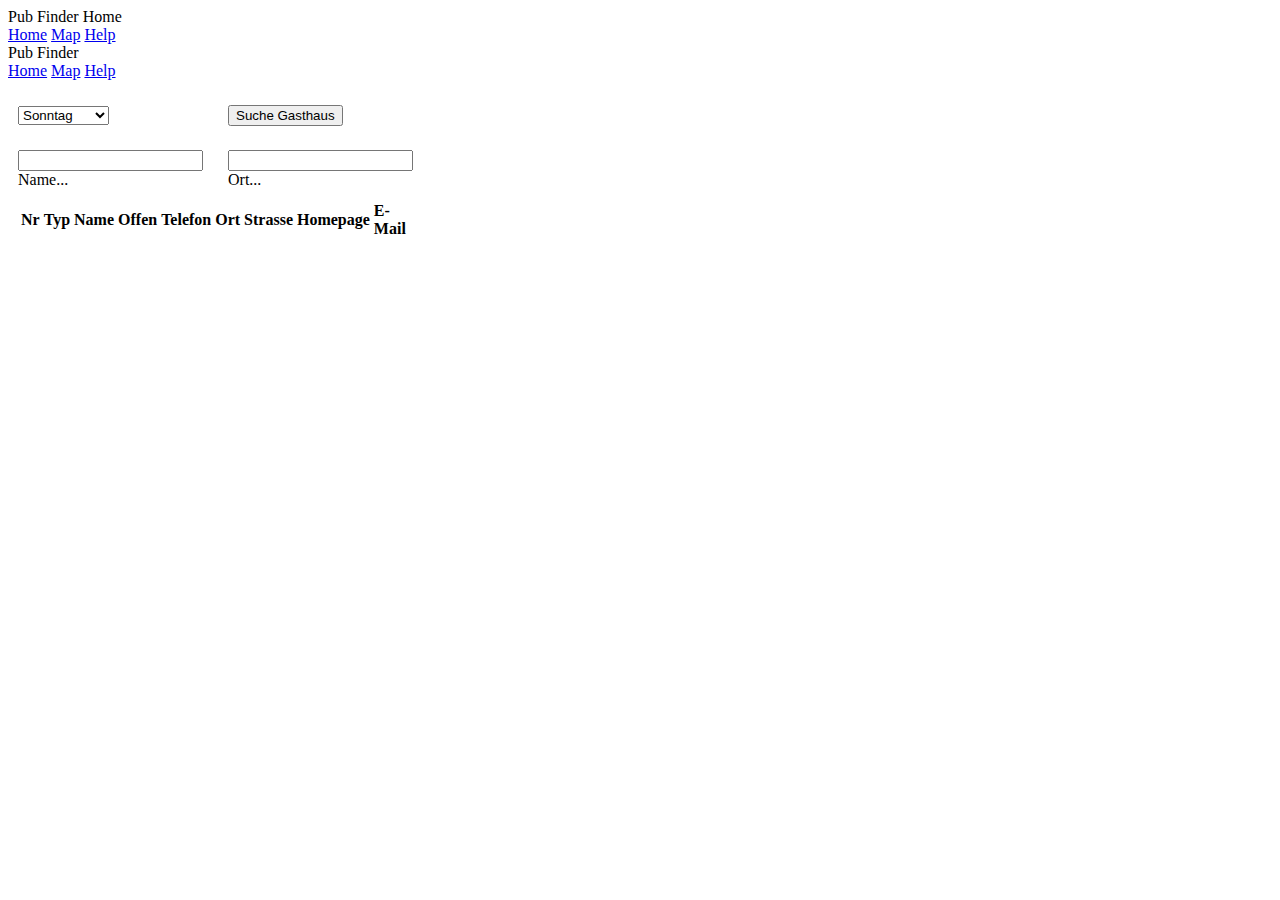
==== index.html @ 4e2fa3d3 "comments added" ====
<!DOCTYPE html>
<html lang="en">
<head>
    <meta charset="UTF-8">
    <meta name="viewport" content="width=device-width, initial-scale=1.0">
    <title>Pub Finder</title>
    <script type="text/javascript" src="pubs_list.js"></script>
    <link rel="stylesheet" href="https://fonts.googleapis.com/icon?family=Material+Icons">
    <link rel="stylesheet" href="https://code.getmdl.io/1.3.0/material.indigo-pink.min.css">
    <script defer src="https://code.getmdl.io/1.3.0/material.min.js"></script>
    <link rel="stylesheet" href="style.css">
    <link rel="manifest" href="manifest.json">
    <link rel="apple-touch-icon" href="img/beer-icon3.png">
</head>


<body onload="setDefault()">
    <!-- Always shows a header, even in smaller screens. -->
    <div class="mdl-layout mdl-js-layout mdl-layout--fixed-header">
        <header class="mdl-layout__header">
        <div class="mdl-layout__header-row">
            <!-- Title -->
            <span class="mdl-layout-title">Pub Finder Home</span>
            <!-- Add spacer, to align navigation to the right -->
            <div class="mdl-layout-spacer"></div>
            <!-- Navigation. We hide it in small screens. -->
            <nav class="mdl-navigation mdl-layout--large-screen-only">
            <a class="mdl-navigation__link" href="index.html">Home</a>
            <a class="mdl-navigation__link" href="pub_maps.html">Map</a>
            <a class="mdl-navigation__link" href="pub_help.html">Help</a>
            </nav>
        </div>
        </header>
        <div class="mdl-layout__drawer">
        <span class="mdl-layout-title">Pub Finder</span>
        <nav class="mdl-navigation">
            <a class="mdl-navigation__link" href="index.html">Home</a>
            <a class="mdl-navigation__link" href="pub_maps.html">Map</a>
            <a class="mdl-navigation__link" href="pub_help.html">Help</a>
        </nav>
        </div>
        <main class="mdl-layout__content">
            <div class="page-content" id="page_home"><!-- Your content goes here -->
                <div class="mdl-textfield mdl-js-textfield mdl-textfield--floating-label">
                        <select class="mdl-textfield__input" id="day_selector" name="Tagesliste">
                            <option value="So">Sonntag</option>
                            <option value="Mo">Montag</option>
                            <option value="Di">Dienstag</option>
                            <option value="Mi">Mittwoch</option>
                            <option value="Do">Donnerstag</option>
                            <option value="Fr">Freitag</option>
                            <option value="Sa">Samstag</option>
                        </select>
                </div>        
                <div>
                    <button class="mdl-button mdl-js-button mdl-button--raised mdl-js-ripple-effect mdl-button--accent" id="findpub">
                        Suche Gasthaus
                    </button>
                </div>
                <div class="mdl-textfield mdl-js-textfield" id="Div_NameFilter">
                    <input class="mdl-textfield__input" type="text" id="Input_NameFilter" onkeyup="filterPubs(1)">
                    <label class="mdl-textfield__label" for="Input_NameFilter">Name...</label>
                </div>
                <div class="mdl-textfield mdl-js-textfield" id="Div_LocationFilter">
                    <input class="mdl-textfield__input" type="text" id="Input_LocationFilter" onkeyup="filterPubs(2)">
                    <label class="mdl-textfield__label" for="Input_LocationFilter">Ort...</label>
                </div>
                
                <table class="mdl-data-table mdl-js-data-table mdl-shadow--2dp" id = "pub_table">
                    <thead>
                    <tr>
                        <th class="mdl-data-table__cell--non-numeric">Nr</th>
                        <th class="mdl-data-table__cell--non-numeric">Typ</th>
                        <th class="mdl-data-table__cell--non-numeric">Name</th>
                        <th class="mdl-data-table__cell--non-numeric">Offen</th>
                        <th class="mdl-data-table__cell--non-numeric">Telefon</th>
                        <th class="mdl-data-table__cell--non-numeric">Ort</th>
                        <th class="mdl-data-table__cell--non-numeric">Strasse</th>
                        <th class="mdl-data-table__cell--non-numeric">Homepage</th>
                        <th class="mdl-data-table__cell--non-numeric">E-Mail</th>
                    </tr>
                    </thead>
                    <tbody id = "pub_table_body"></tbody>
                </table>
            </div>
        </main>
    </div>
</body>

<script>
    // global variables
    const sb_days = document.getElementById('day_selector');
    const tbl_foundpubs = document.getElementById('pub_table');
    let tbl_body;
    
    // different events are used in chrome desktop browser and on apple mobile devices
    // Chrome:          onclick
    // Apple mobile:    ontouchstart
    if (navigator.userAgent.indexOf("Chrome") > -1) {
        console.log("Chrome");
        document.getElementById('findpub').onclick = btn_findpub_clicked;
    }else {
        // Safari on iphone and ipad uses ontouchstart
        console.log("No Chrome");
        document.getElementById('findpub').ontouchstart = btn_findpub_clicked;
    }

    // this function is called when the button with the id findpub is clicked
    function btn_findpub_clicked(){
        console.log("Selected Day: " + sb_days.value);
        findopenpubs(sb_days.value);
    }
    
    // set the default day in the day selection list
    function setDefault() {
        document.body.style.overflow = "auto";
        const currentDate = new Date();
        const today = currentDate.getDay(); // Returns a number from 0 (Sunday) to 6 (Saturday)
        //console.log(today);
        sb_days[today].selected=true;
    }

    // central function to find open pubs and fill the found pubs array with the pub objects
    // after the array has been filled, the data is transferred to the table (createTableData)
    function findopenpubs(sday) {
    
        const arr_foundpubs = new Array();
        
        for(let i = 1; i < tbl_foundpubs.rows.length;){
            tbl_foundpubs.deleteRow(i);
        }

        // loop through the pub json list to find a pub for the selected short day
        for (let i = 0; i < pubs.length; i++) {
            for (let j = 0; j < pubs[i].opendays.length; j++) {
        
                if (sday == pubs[i].opendays[j]) {
                    
                    let obj_pub = {
                        "name":     pubs[i].name,
                        "type":     pubs[i].type,
                        "address":  pubs[i].address.zipcode + " " + pubs[i].address.location,
                        "street":   pubs[i].address.street,
                        "open":     pubs[i].openhours[j],
                        "phone":    pubs[i].contact.phone,
                        "homepage": pubs[i].contact.homepage,
                        "mail":     pubs[i].contact.mail
                    }
                    arr_foundpubs.push(obj_pub);
                } 
            }   
        }

        if (arr_foundpubs.length == 0) {
            alert("Kein Restaurant gefunden")
        } else { 
            createTableData(arr_foundpubs);
        }
    }

    // create the html string for each row 
    function createTableData (pub_array) {
        let tbl_body = document.getElementById('pub_table_body');
            
        for (let i = 0; i < pub_array.length; i++) {
            let hyp="";
            let pub_imagelink="";
            let email="";
            let phone="";
            // dtermine index number
            let nr = padWithLeadingZeros(i+1, 2);
            // get th ename of the image related to the pub type
            let pub_type_image = "img/" + getImageName(pub_array[i].type);

            // cretae URL string for the pub homepage
            if (pub_array[i].homepage) {
                hyp="<a href=" + pub_array[i].homepage + " " + "target=" + '"_blank"'  + ">" + pub_array[i].homepage  + "</a>";
                pub_imagelink = "<a href=" + pub_array[i].homepage + " " + "target=" + '"_blank"'  + ">" + "<img src = " + pub_type_image + ">" + "</a>";
            }
            // create the mail URL string
            if (pub_array[i].mail) {
                email="<a href=" + "mailto:" + pub_array[i].mail + ">" + pub_array[i].mail + "</a>";
            }
            // creta the phone URL string
            if (pub_array[i].phone) {
                phone="<a href=" + "tel://" + pub_array[i].phone + ">" + pub_array[i].phone + "</a>";
            }
            
            console.log(nr, " ",pub_array[i].type, pub_array[i].name, " ", pub_array[i].address, " ", pub_array[i].street, " ", pub_array[i].open);
            console.log(hyp);
            console.log(email);
            console.log(phone);
            let row = "<tr>" +
                                "<td " + "class=" + "mdl-data-table__cell--non-numeric" +">" + nr + "</td>" +
                                "<td " + "class=" + "mdl-data-table__cell--non-numeric" +">" + pub_imagelink + "</td>" +
                                "<td " + "class=" + "mdl-data-table__cell--non-numeric" +">" + pub_array[i].name + "</td>" +
                                "<td " + "class=" + "mdl-data-table__cell--non-numeric" +">" + pub_array[i].open + "</td>" +
                                "<td " + "class=" + "mdl-data-table__cell--non-numeric" +">" + phone + "</td>" +
                                "<td " + "class=" + "mdl-data-table__cell--non-numeric" +">" + pub_array[i].address + "</td>" +
                                "<td " + "class=" + "mdl-data-table__cell--non-numeric" +">" + pub_array[i].street + "</td>" +
                                "<td " + "class=" + "mdl-data-table__cell--non-numeric" +">" + hyp + "</td>" +
                                "<td " + "class=" + "mdl-data-table__cell--non-numeric" +">" + email + "</td>" +
                        "</tr>";

            // add the row to the table
            tbl_body.innerHTML += row;                          
        }
    }

    // help function to generate leading zeroes
    function padWithLeadingZeros(num, totalLength) {
        return String(num).padStart(totalLength, '0');
    }
        
    // function to get the image name to the corresponding pub type
    function getImageName(type) {
        let imagename = '';

        switch(type) {
            case 'fränkisch':
            imagename = 'frankonia-flag.png';
            break;
            case 'italienisch':
                imagename = 'italy-flag.png';
            break;
            case 'türkisch':
                imagename = 'turkish-flag.png';
            break;
            case 'griechisch':
                imagename = 'greece-flag.png';
            break;
            case 'Cafe':
                imagename = 'coffee-flag.png';
            break;
            case 'serbisch':
                imagename = 'serbia-flag.png';
            break;
            case 'thailändisch':
                imagename = 'thailand-flag.png';
            break;
            case 'ungarisch':
                imagename = 'hungary-flag.png';
            break;
            case 'amerikanisch':
                imagename = 'usa-flag.png';
            break;
            case 'windbeutel':
                imagename = 'windbeutel.png';
            break;
            case 'Steak':
                imagename = 'tomahawk-steak.png';
            break;
            default:
                imagename = '';
        }
        console.log('type:' + type );
        console.log('image:' + "<" + imagename + ">");
        return String(imagename);
    }
    

    // filter for pub name or location
    function filterPubs(filterno) {
        // Declare variables
        let input, filter, table, tr, td, i, txtValue, col;

        switch(filterno) {
            case 1:
            input = document.getElementById("Input_NameFilter");
            col=2;
            break;
            case 2:
            input = document.getElementById("Input_LocationFilter");
            col=5;
            break;
            
            default:
            // code block
        }

        
        filter = input.value.toUpperCase();
        tr = tbl_foundpubs.getElementsByTagName("tr");

        // Loop through all table rows, and hide those who don't match the search query
        for (i = 0; i < tr.length; i++) {
            td = tr[i].getElementsByTagName("td")[col];
            if (td) {
                txtValue = td.textContent || td.innerText;
                    if (txtValue.toUpperCase().indexOf(filter) > -1) {
                        tr[i].style.display = "";
                    } else {
                        tr[i].style.display = "none";
                    }
            }
        }
  }
</script>
</html>
---- style.css ----
#page_home {
    padding: 10px;
    overflow: scroll; 
    overflow: auto;
    display: grid;
    gap: 10px;
    grid-template-rows: repeat(1, 50px);
    grid-template-columns: repeat(2 , 200px);
    justify-items: left;
    align-items: center;
    
}

#page_pubmap {
    padding: 10px;
    overflow: scroll; 
    overflow: auto;
    display: grid;
    gap: 10px;
    grid-template-rows: repeat(1, 50px);
    grid-template-columns: repeat(2 , 200px);
    justify-items: left;
    align-items: center;
    
}

#page_help {
    padding: 10px;
    overflow: scroll; 
    overflow: auto;
}


/*
.mdl-textfield__input {
    width: 40%;
    
    }


.mdl-button {
    left: 150px;
    text-align: left;
    width: 160px;
    
}
*/

.mdl-data-table__cell--non-numeric {
    text-align: left;
}

.anchor_cell {
    display: block;
}

#pub_map {
    margin: 0;
    padding: 0;
    height: 80%;
  }

  #pub_address {
    padding: 10px;
    

  }

  #pub_opening {
    padding: 10px;
    

  }
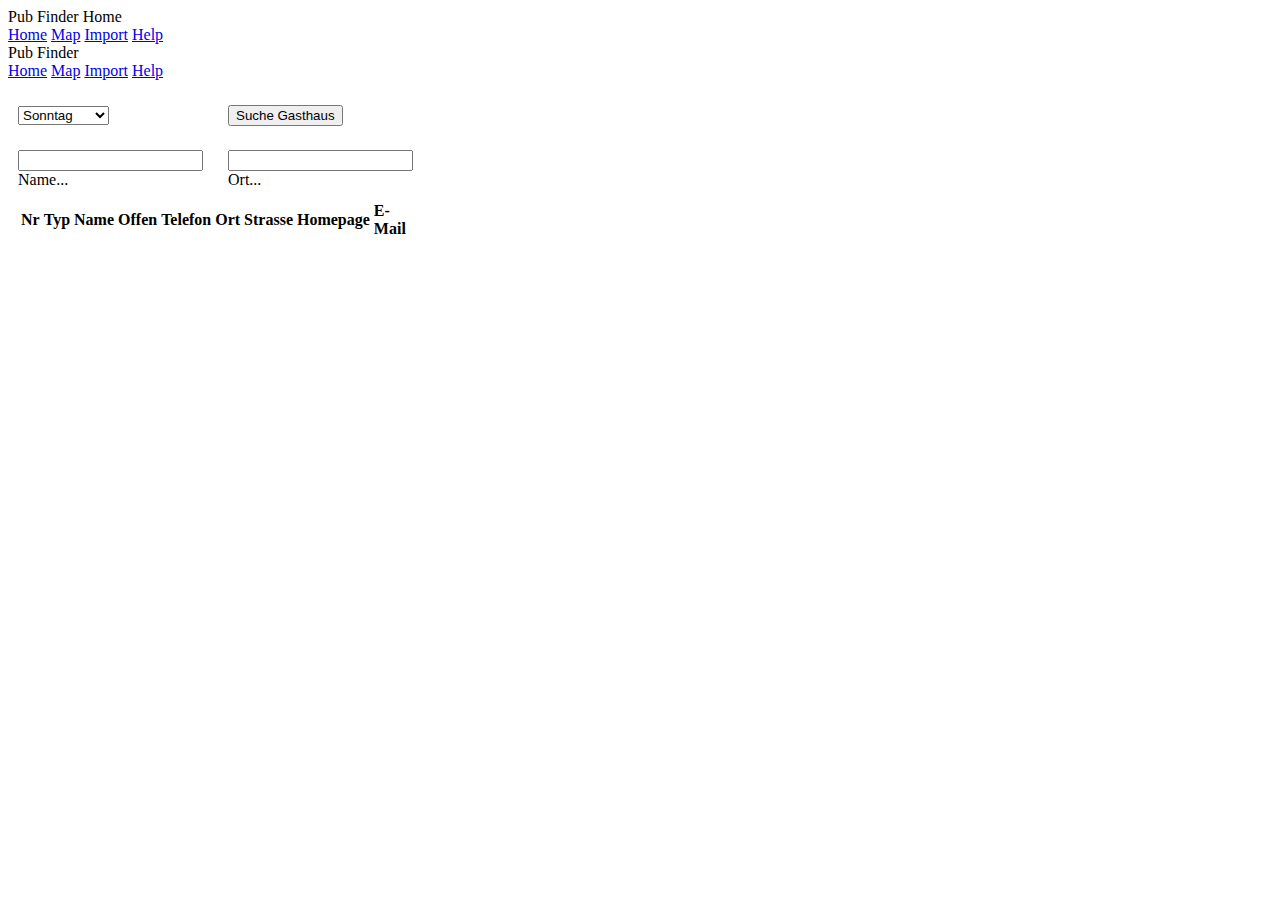
==== commit 147c9d07: "test import" ====
--- a/index.html
+++ b/index.html
@@ -27,6 +27,7 @@
             <nav class="mdl-navigation mdl-layout--large-screen-only">
             <a class="mdl-navigation__link" href="index.html">Home</a>
             <a class="mdl-navigation__link" href="pub_maps.html">Map</a>
+            <a class="mdl-navigation__link" href="pub_import.html">Import</a>
             <a class="mdl-navigation__link" href="pub_help.html">Help</a>
             </nav>
         </div>
@@ -36,6 +37,7 @@
         <nav class="mdl-navigation">
             <a class="mdl-navigation__link" href="index.html">Home</a>
             <a class="mdl-navigation__link" href="pub_maps.html">Map</a>
+            <a class="mdl-navigation__link" href="pub_import.html">Import</a>
             <a class="mdl-navigation__link" href="pub_help.html">Help</a>
         </nav>
         </div>
@@ -126,9 +128,12 @@
     
         const arr_foundpubs = new Array();
         
+        // clear table and filters
         for(let i = 1; i < tbl_foundpubs.rows.length;){
             tbl_foundpubs.deleteRow(i);
         }
+        document.getElementById("Input_NameFilter").value='';
+        document.getElementById("Input_LocationFilter").value='';
 
         // loop through the pub json list to find a pub for the selected short day
         for (let i = 0; i < pubs.length; i++) {
@@ -238,6 +243,9 @@
             case 'thailändisch':
                 imagename = 'thailand-flag.png';
             break;
+            case 'chinesisch':
+                imagename = 'china-flag.png';
+            break;
             case 'ungarisch':
                 imagename = 'hungary-flag.png';
             break;
--- a/style.css
+++ b/style.css
@@ -30,20 +30,17 @@
     overflow: auto;
 }
 
+#page_import {
+    padding: 40px;
+    overflow: scroll; 
+    overflow: auto;
+}
 
 /*
-.mdl-textfield__input {
-    width: 40%;
-    
-    }
+#file {
+     display: none;
+}
 
-
-.mdl-button {
-    left: 150px;
-    text-align: left;
-    width: 160px;
-    
-}
 */
 
 .mdl-data-table__cell--non-numeric {
@@ -60,16 +57,28 @@
     height: 80%;
   }
 
-  #pub_address {
+#pub_address {
     padding: 10px;
-    
+}
 
+#pub_opening {
+    padding: 10px;
+}
+
+.mdl-button--file input {
+    cursor: pointer;
+    height: 100%;
+    right: 0;
+    opacity: 0;
+    position: absolute;
+    top: 0;
+    width: 300px;
+    z-index: 4;
   }
-
-  #pub_opening {
-    padding: 10px;
-    
-
+  .mdl-textfield--file .mdl-textfield__input {
+    box-sizing: border-box;
+    width: calc(100% - 32px);
   }
-
-
+  .mdl-textfield--file .mdl-button--file {
+    right: 0;
+  }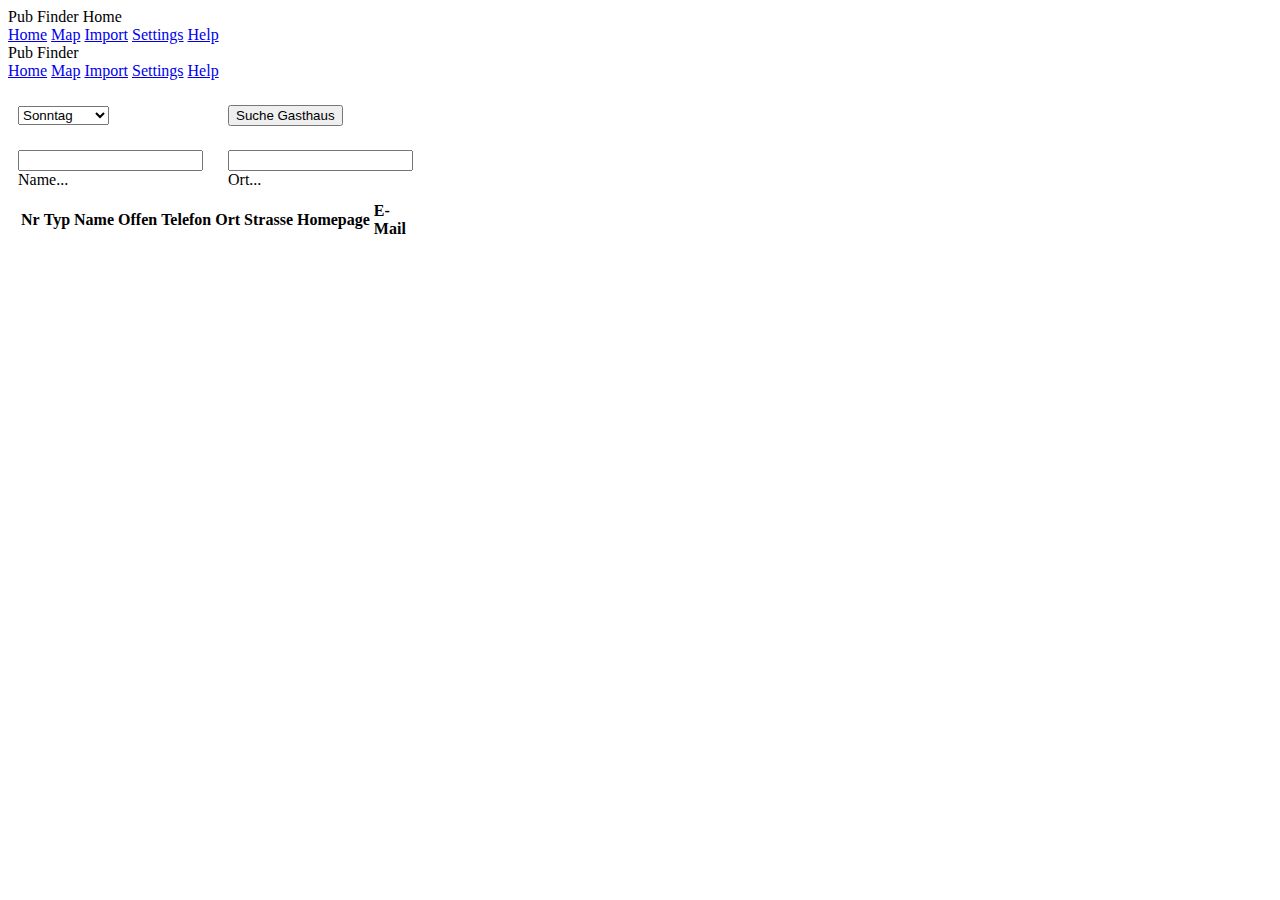
==== commit acaf78ea: "Add a new settings page to configure the default location #7" ====
--- a/index.html
+++ b/index.html
@@ -28,6 +28,7 @@
             <a class="mdl-navigation__link" href="index.html">Home</a>
             <a class="mdl-navigation__link" href="pub_maps.html">Map</a>
             <a class="mdl-navigation__link" href="pub_import.html">Import</a>
+            <a class="mdl-navigation__link" href="pub_settings.html">Settings</a>
             <a class="mdl-navigation__link" href="pub_help.html">Help</a>
             </nav>
         </div>
@@ -38,6 +39,7 @@
             <a class="mdl-navigation__link" href="index.html">Home</a>
             <a class="mdl-navigation__link" href="pub_maps.html">Map</a>
             <a class="mdl-navigation__link" href="pub_import.html">Import</a>
+            <a class="mdl-navigation__link" href="pub_settings.html">Settings</a>
             <a class="mdl-navigation__link" href="pub_help.html">Help</a>
         </nav>
         </div>
@@ -95,6 +97,7 @@
     const tbl_foundpubs = document.getElementById('pub_table');
     let tbl_body;
     
+    
     // different events are used in chrome desktop browser and on apple mobile devices
     // Chrome:          onclick
     // Apple mobile:    ontouchstart
@@ -110,7 +113,35 @@
     // this function is called when the button with the id findpub is clicked
     function btn_findpub_clicked(){
         console.log("Selected Day: " + sb_days.value);
-        findopenpubs(sb_days.value);
+        let retString = null;
+        pubs=[];
+
+        // Retrieve the JSON string from local storage
+        retString = localStorage.getItem("restaurants");
+
+        if (retString != null) {
+
+            // Convert the JSON string back to an array
+            let retArray = JSON.parse(retString);
+        
+            for(let i = 0; i < retArray.length; i++){
+                let objcsvpub = {
+                            "name":      retArray[i].name,
+                            "type":      retArray[i].type,
+                            "address":   JSON.parse(retArray[i].address),
+                            "contact":   JSON.parse(retArray[i].contact),
+                            "opendays":  JSON.parse(retArray[i].opendays),
+                            "openhours": JSON.parse(retArray[i].openhours),
+                            "comment":   retArray[i].comment
+                            
+                        }
+                pubs.push(objcsvpub);
+            }
+            findopenpubs(sb_days.value);
+        } else {
+            alert("Pub Konfiurations-Daten müssen erst importiert werden");
+        }
+         
     }
     
     // set the default day in the day selection list
@@ -129,16 +160,16 @@
         const arr_foundpubs = new Array();
         
         // clear table and filters
-        for(let i = 1; i < tbl_foundpubs.rows.length;){
+        for(let i = 1; i < tbl_foundpubs.rows.length;i){
             tbl_foundpubs.deleteRow(i);
         }
+        
         document.getElementById("Input_NameFilter").value='';
         document.getElementById("Input_LocationFilter").value='';
 
         // loop through the pub json list to find a pub for the selected short day
         for (let i = 0; i < pubs.length; i++) {
             for (let j = 0; j < pubs[i].opendays.length; j++) {
-        
                 if (sday == pubs[i].opendays[j]) {
                     
                     let obj_pub = {
@@ -246,6 +277,9 @@
             case 'chinesisch':
                 imagename = 'china-flag.png';
             break;
+            case 'japanisch':
+                imagename = 'japan-flag.png';
+            break;
             case 'ungarisch':
                 imagename = 'hungary-flag.png';
             break;
--- a/style.css
+++ b/style.css
@@ -36,12 +36,26 @@
     overflow: auto;
 }
 
-/*
-#file {
-     display: none;
+#page_settings {
+    padding: 40px;
+    overflow: scroll; 
+    overflow: auto;
+    display: grid;
+    gap: 20px;
 }
 
-*/
+fieldset {
+    width: 275px;
+    border: 1px solid #666 !important;
+    padding:10px !important;
+}
+
+legend {
+    padding: 1px 10px !important;
+    float:none;
+    width:auto;
+}
+
 
 .mdl-data-table__cell--non-numeric {
     text-align: left;
